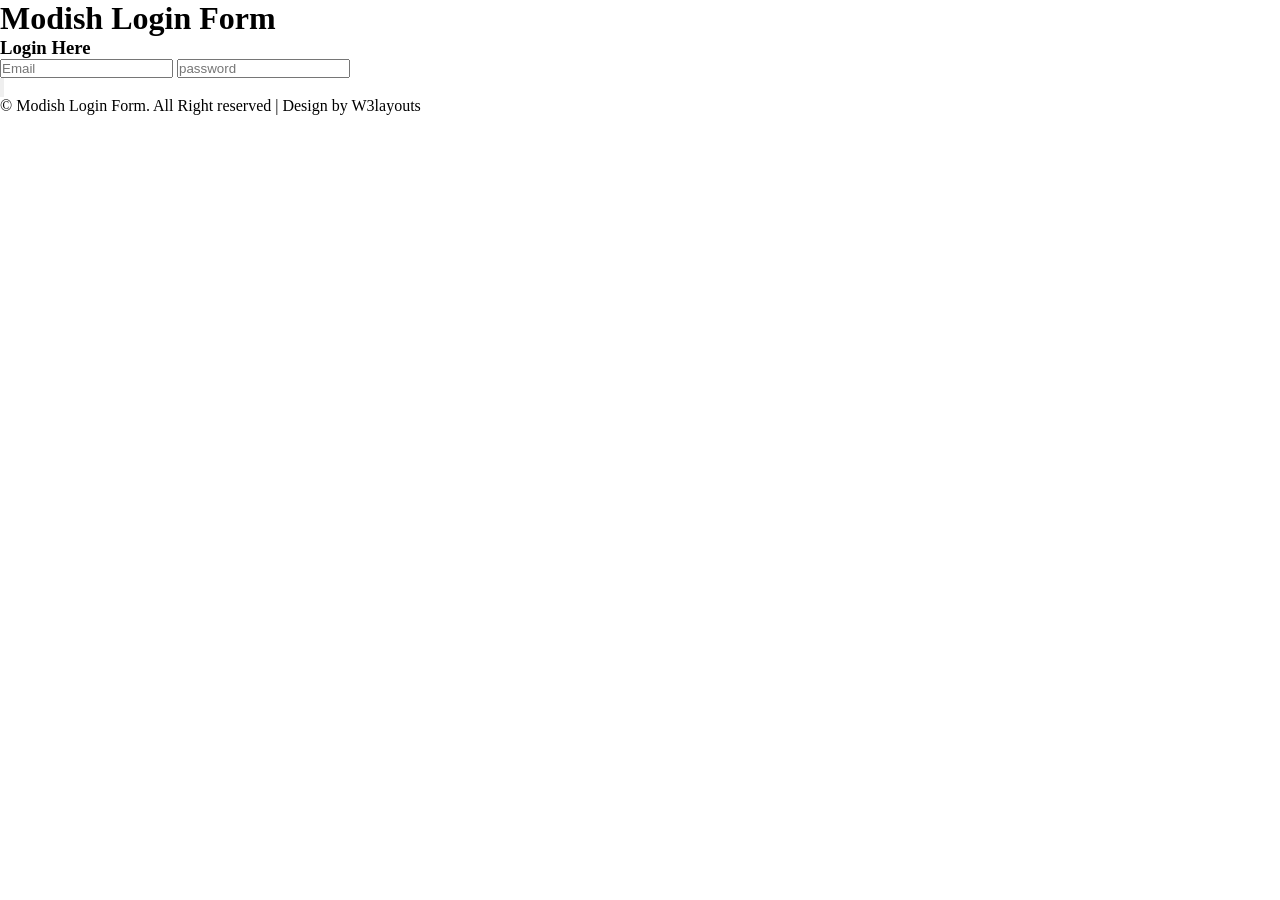
==== index.html @ 40cfe099 "feat : add basic layout html" ====
<!DOCTYPE html>
<html lang="en">
  <head>
    <meta charset="UTF-8" />
    <meta name="viewport" content="width=device-width, initial-scale=1.0" />
    <title>Modish's</title>
    <link rel="stylesheet" href="style.css" />
  </head>
  <body>
    <main>
      <header>
        <h1><span>M</span>odish <span>L</span>ogin <span>F</span>orm</h1>
      </header>
      <section>
        <h3>Login Here</h3>
        <div>
          <label for="Email">
            <input type="text" placeholder="Email" id="email" name="email" />
          </label>
          <label for="password">
            <input
              type="text"
              placeholder="password"
              id="password"
              name="password"
            />
          </label>
        </div>
        <button type="submit">
          <img src="" alt="" />
        </button>
      </section>
      <footer>
        &#169; Modish Login Form. All Right reserved | Design by
        <span>W3layouts</span>
      </footer>
    </main>
  </body>
</html>
---- style.css ----
* {
  margin: 0;
  padding: 0;
  box-sizing: border-box;
}

html,
body {
  height: 100%;
  width: 100%;
}
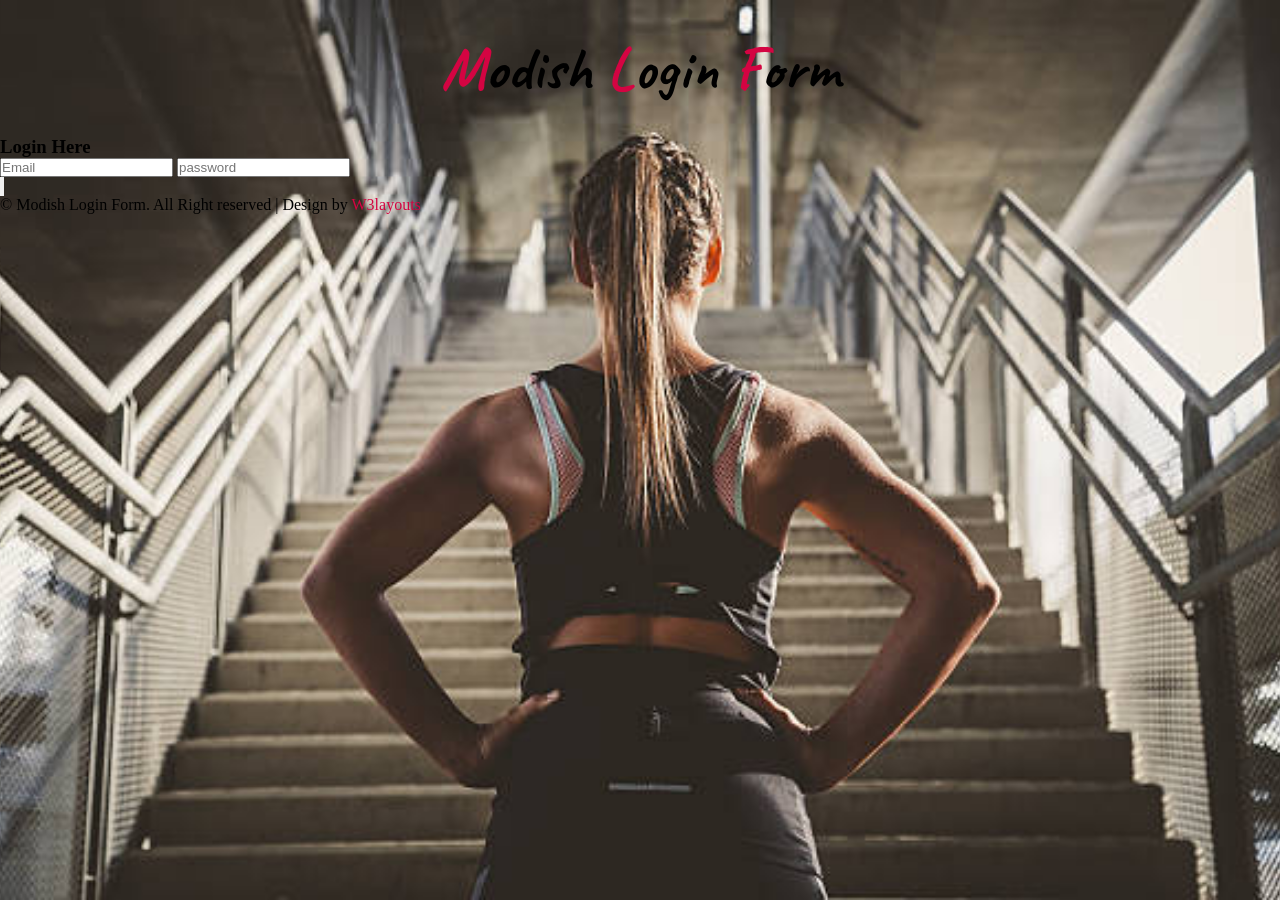
==== commit 31c99c7e: "style:improve heading style" ====
--- a/index.html
+++ b/index.html
@@ -4,15 +4,24 @@
     <meta charset="UTF-8" />
     <meta name="viewport" content="width=device-width, initial-scale=1.0" />
     <title>Modish's</title>
+    <link rel="preconnect" href="https://fonts.googleapis.com" />
+    <link rel="preconnect" href="https://fonts.gstatic.com" crossorigin />
+    <link
+      href="https://fonts.googleapis.com/css2?family=Caveat:wght@400..700&family=Fasthand&family=Knewave&display=swap"
+      rel="stylesheet"
+    />
     <link rel="stylesheet" href="style.css" />
   </head>
   <body>
     <main>
       <header>
-        <h1><span>M</span>odish <span>L</span>ogin <span>F</span>orm</h1>
+        <h1 id="titlehead">
+          <span class="pink">M</span>odish <span class="pink">L</span>ogin
+          <span class="pink">F</span>orm
+        </h1>
       </header>
       <section>
-        <h3>Login Here</h3>
+        <h3>Login Here <img src="" alt="" /></h3>
         <div>
           <label for="Email">
             <input type="text" placeholder="Email" id="email" name="email" />
@@ -32,7 +41,7 @@
       </section>
       <footer>
         &#169; Modish Login Form. All Right reserved | Design by
-        <span>W3layouts</span>
+        <span class="pink">W3layouts</span>
       </footer>
     </main>
   </body>
--- a/style.css
+++ b/style.css
@@ -9,3 +9,22 @@
   height: 100%;
   width: 100%;
 }
+
+main{
+    height: 100vh;
+    background-image: url(./istockphoto.jpg);
+    background-repeat: no-repeat;
+    background-position: center;
+    background-size: cover;
+}
+.pink{
+    color: #d40442;
+}
+
+#titlehead{
+    font-weight: 900;
+    font-family: "Caveat";
+    text-align: center;
+    font-size: 60px;
+    padding: 30px;
+}
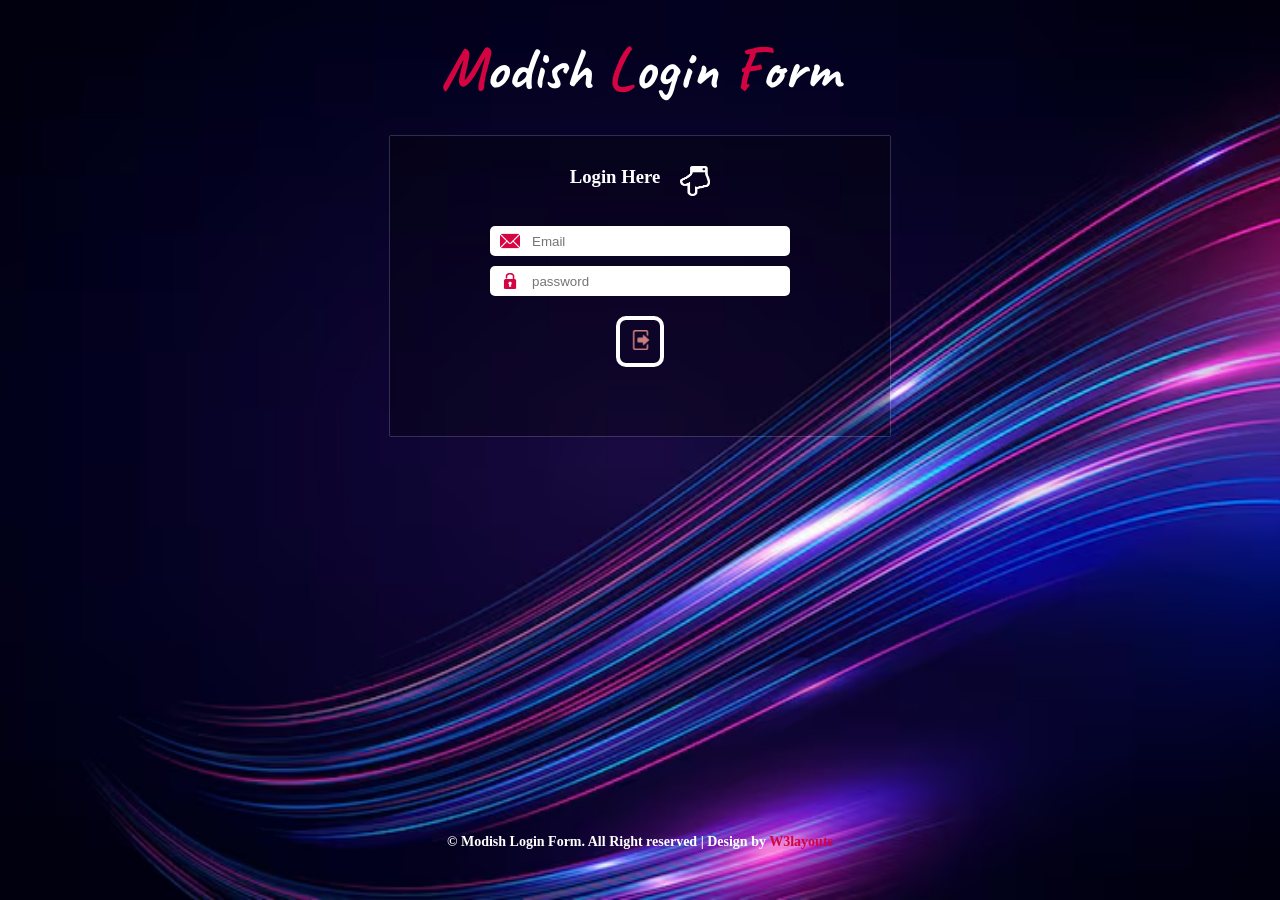
==== commit 35f70678: "style:fortmated Style" ====
--- a/index.html
+++ b/index.html
@@ -20,28 +20,40 @@
           <span class="pink">F</span>orm
         </h1>
       </header>
-      <section>
-        <h3>Login Here <img src="" alt="" /></h3>
+      <section id="login_containder">
         <div>
-          <label for="Email">
-            <input type="text" placeholder="Email" id="email" name="email" />
-          </label>
-          <label for="password">
-            <input
-              type="text"
-              placeholder="password"
-              id="password"
-              name="password"
-            />
-          </label>
+          <h3>
+            <div>
+                Login Here <img src="./down_hand.png" alt="" id="hand_down_icon" />
+            </div>
+          </h3>
+          <div class="input">
+            <label for="email">
+              <img src="email_icon.png" alt="" srcset="" id="email_icon" />
+              <input type="text" placeholder="Email" id="email" name="email" />
+            </label>
+          </div>
+          <div class="input">
+            <label for="password">
+                <img src="./unlock.png" alt="" srcset="">
+              <input
+                type="text"
+                placeholder="password"
+                id="password"
+                name="password"
+              />
+            </label>
+          </div>
+          <button type="submit">
+            <img src="./login.png" alt="" />
+          </button>
         </div>
-        <button type="submit">
-          <img src="" alt="" />
-        </button>
       </section>
       <footer>
-        &#169; Modish Login Form. All Right reserved | Design by
-        <span class="pink">W3layouts</span>
+        <h6>
+          &#169; Modish Login Form. All Right reserved | Design by
+          <span class="pink">W3layouts</span>
+        </h6>
       </footer>
     </main>
   </body>
--- a/style.css
+++ b/style.css
@@ -8,11 +8,12 @@
 body {
   height: 100%;
   width: 100%;
+  color: white;
 }
 
 main{
     height: 100vh;
-    background-image: url(./istockphoto.jpg);
+    background-image: url(./backf.avif);
     background-repeat: no-repeat;
     background-position: center;
     background-size: cover;
@@ -28,3 +29,114 @@
     font-size: 60px;
     padding: 30px;
 }
+
+
+
+
+#login_containder{
+    display: flex;
+    align-items: center;
+    justify-content: center;
+}
+#login_containder > div{
+    display: flex;
+    flex-direction: column;
+    height: 300px;
+    width: 500px;
+    align-items: center;
+    background-color: rgba(0, 0, 0, 0.3);
+    box-shadow: 0px 0px  1px  white;
+
+}
+#login_containder > div > h3{
+    text-align: center;
+    color: white;
+    margin-top: 30px;
+}
+
+h3>div{
+    width: 200px;
+    /* border: 2px solid red; */
+    height: 110%;
+    display: flex;
+    justify-content: center;
+    margin-bottom: 20px;
+}
+
+
+#hand_down_icon{
+    height: 30px;
+    width: 30px;
+    /* padding-top: 10px; */
+    filter: invert(1);
+    margin-left: 20px;
+}
+
+
+
+
+
+
+.input{
+    width: 300px;
+    align-content: center;
+    outline: none;
+    border: none;
+}
+
+.input > label {
+    background-color: white;
+    display: flex;
+    margin-top: 10px;
+    align-items: center;
+    height: 30px;
+    border-radius: 5px;
+}
+.input >label> input{
+    outline: none;
+    border: none;
+    height: 20px;
+    width: 200px;
+    margin-left: 12px;
+}
+
+.input > label >img{
+    height: 20px;
+    width: 20px;
+    margin-left: 10px;
+}
+
+
+
+button{
+    background-color: transparent;
+    border: 4px solid white;
+    margin-top: 20px;
+    border-radius: 10px;
+
+}
+
+button > img{
+    height: 20px;
+    width: 20px;
+    margin: 10px;
+}
+
+
+
+
+
+
+
+
+
+footer{
+    position: fixed;
+    bottom: 50px;
+    width: 100%;
+}
+
+footer>h6{
+    text-align: center;
+    font-size: 14px;
+}
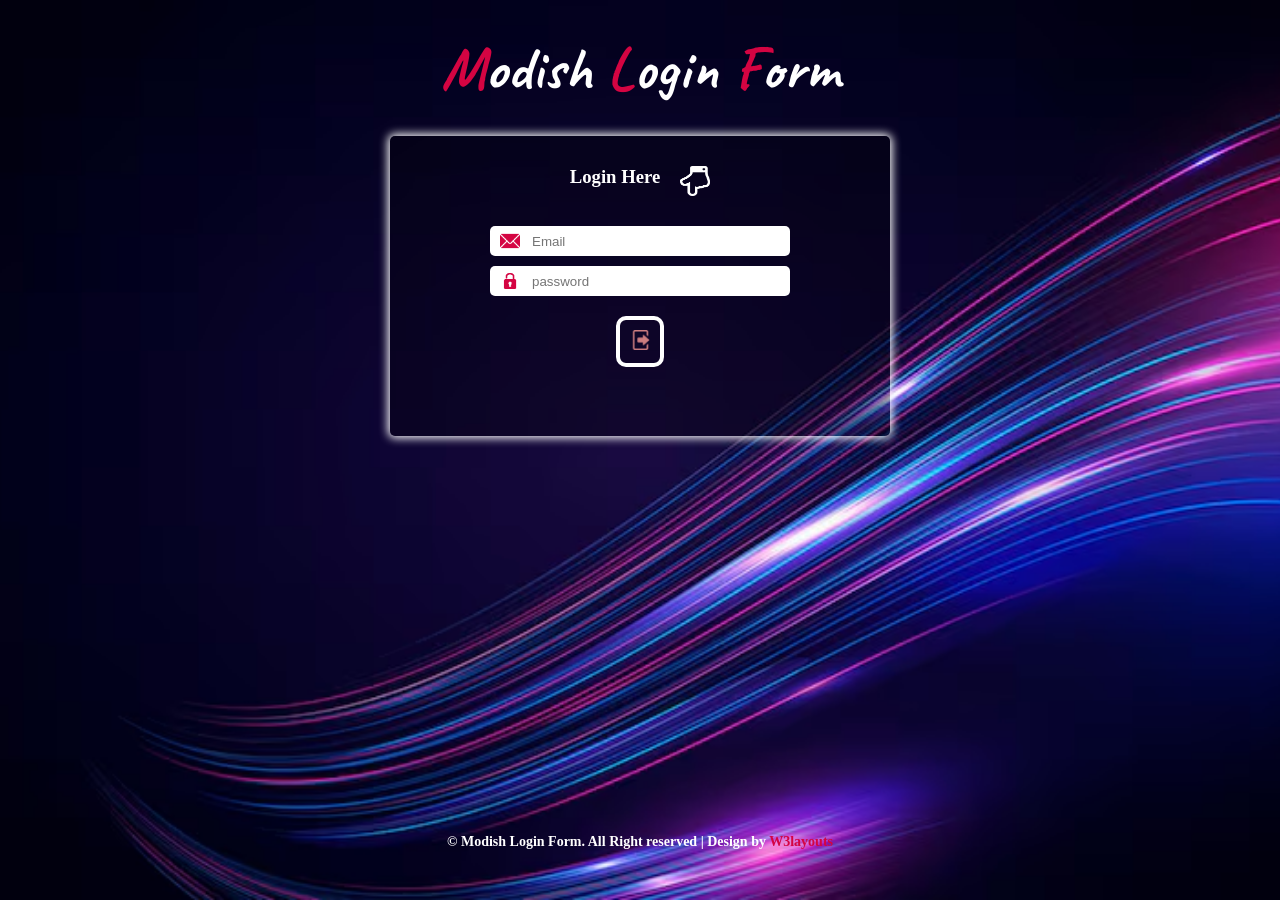
==== commit f432b1d1: "fix:login contaner style" ====
--- a/index.html
+++ b/index.html
@@ -53,7 +53,7 @@
         <h6>
           &#169; Modish Login Form. All Right reserved | Design by
           <span class="pink">W3layouts</span>
-        </h6>
+        </h6> 
       </footer>
     </main>
   </body>
--- a/style.css
+++ b/style.css
@@ -45,7 +45,8 @@
     width: 500px;
     align-items: center;
     background-color: rgba(0, 0, 0, 0.3);
-    box-shadow: 0px 0px  1px  white;
+    box-shadow: 0px 0px  10px 2px  white;
+    border-radius: 5px;
 
 }
 #login_containder > div > h3{
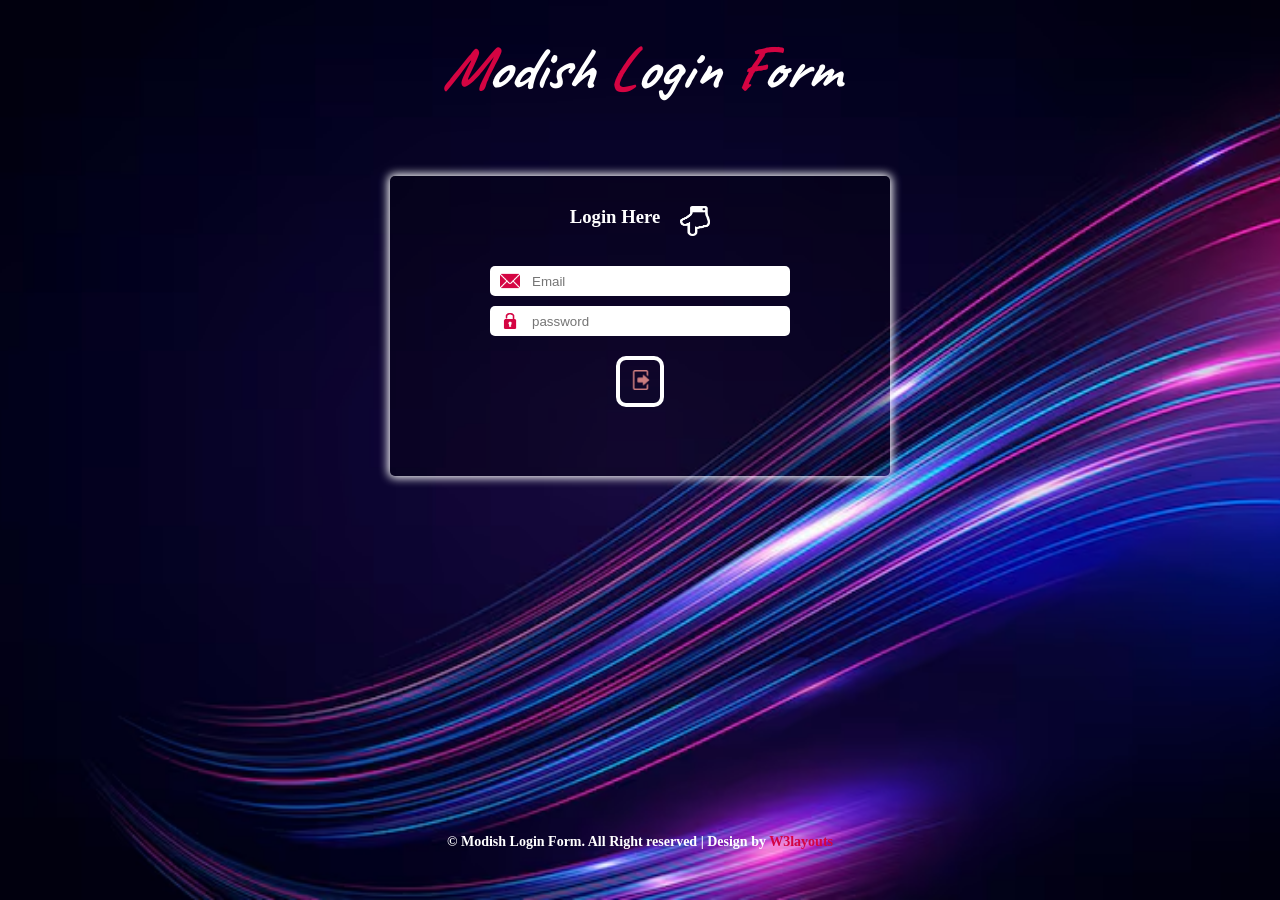
==== commit 0c03e327: "fix:input type" ====
--- a/index.html
+++ b/index.html
@@ -30,14 +30,14 @@
           <div class="input">
             <label for="email">
               <img src="email_icon.png" alt="" srcset="" id="email_icon" />
-              <input type="text" placeholder="Email" id="email" name="email" />
+              <input type="email" placeholder="Email" id="email" name="email" />
             </label>
           </div>
           <div class="input">
             <label for="password">
                 <img src="./unlock.png" alt="" srcset="">
               <input
-                type="text"
+                type="password"
                 placeholder="password"
                 id="password"
                 name="password"
--- a/style.css
+++ b/style.css
@@ -27,7 +27,9 @@
     font-family: "Caveat";
     text-align: center;
     font-size: 60px;
+    margin-bottom: 40px;
     padding: 30px;
+    font-style: italic;
 }
 
 
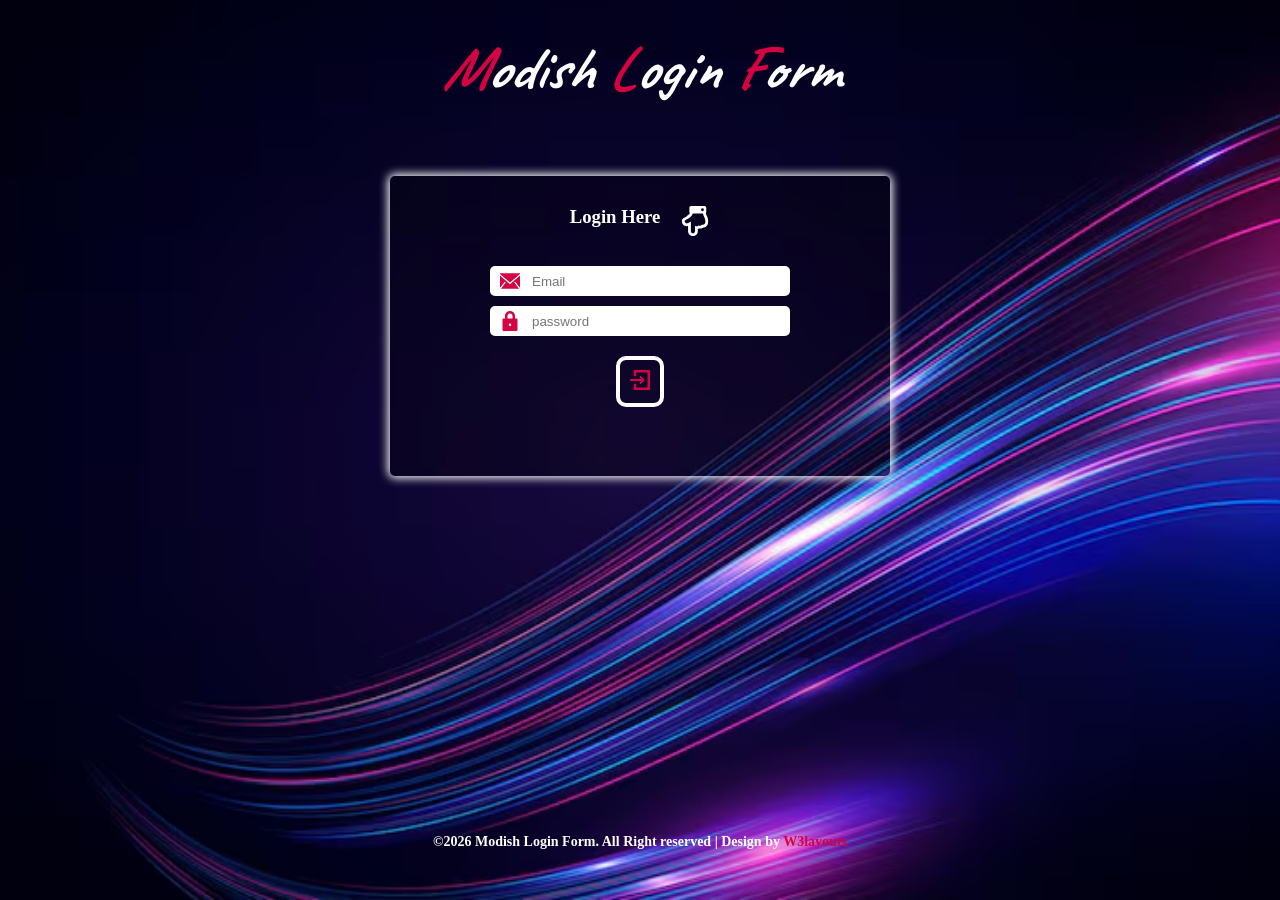
==== commit 0b29eae7: "fix:image to svg" ====
--- a/index.html
+++ b/index.html
@@ -24,36 +24,44 @@
         <div>
           <h3>
             <div>
-                Login Here <img src="./down_hand.png" alt="" id="hand_down_icon" />
+              Login Here
+              <img src="./point_down_icon.svg" alt="" id="hand_down_icon" />
             </div>
           </h3>
-          <div class="input">
-            <label for="email">
-              <img src="email_icon.png" alt="" srcset="" id="email_icon" />
-              <input type="email" placeholder="Email" id="email" name="email" />
-            </label>
-          </div>
-          <div class="input">
-            <label for="password">
-                <img src="./unlock.png" alt="" srcset="">
-              <input
-                type="password"
-                placeholder="password"
-                id="password"
-                name="password"
-              />
-            </label>
-          </div>
-          <button type="submit">
-            <img src="./login.png" alt="" />
-          </button>
+          <form action="./thankYou.html">
+            <div class="input">
+              <label for="email">
+                <img src="email_icon.svg" alt="" srcset="" id="email_icon" />
+                <input
+                  type="email"
+                  placeholder="Email"
+                  id="email"
+                  name="email"
+                />
+              </label>
+            </div>
+            <div class="input">
+              <label for="password">
+                <img src="./lock_icon.svg" alt="password" srcset="" />
+                <input
+                  type="password"
+                  placeholder="password"
+                  id="password"
+                  name="password"
+                />
+              </label>
+            </div>
+            <button type="submit">
+              <img src="./login_icon.svg" alt="login" />
+            </button>
+          </form>
         </div>
       </section>
       <footer>
         <h6>
-          &#169; Modish Login Form. All Right reserved | Design by
+          &#169;2026 Modish Login Form. All Right reserved | Design by
           <span class="pink">W3layouts</span>
-        </h6> 
+        </h6>
       </footer>
     </main>
   </body>
--- a/style.css
+++ b/style.css
@@ -109,7 +109,12 @@
     margin-left: 10px;
 }
 
-
+form{
+    display: flex;
+    justify-content: center;
+    flex-direction: column;
+    align-items: center;
+}
 
 button{
     background-color: transparent;
@@ -123,6 +128,7 @@
     height: 20px;
     width: 20px;
     margin: 10px;
+    fill: #d40442;
 }
 
 
